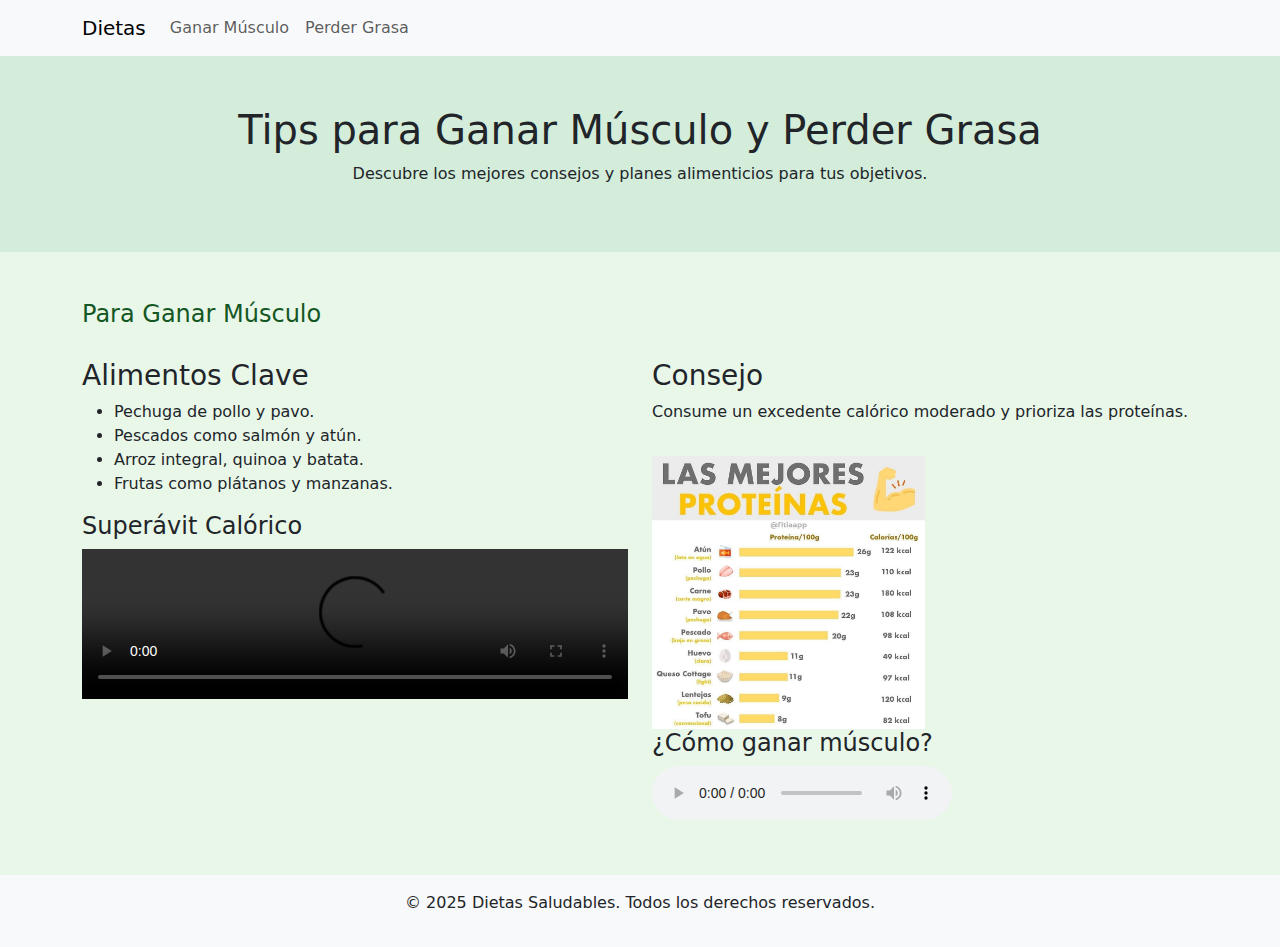
==== mipagina.html @ 6a5ed863 "" ====
<!DOCTYPE html>
<html lang="en">
<head>
    <meta charset="UTF-8">
    <meta name="viewport" content="width=device-width, initial-scale=1.0">
    <title>Dietas para Ganar Músculo y Perder Grasa</title>
    <link href="https://cdn.jsdelivr.net/npm/bootstrap@5.3.0/dist/css/bootstrap.min.css" rel="stylesheet">
    <style>
        body {
            background-color: #e9f7e9;
        }
        .hero {
            background-color: #d4edda;
            padding: 50px 0;
            text-align: center;
        }
        .section-title {
            margin-bottom: 30px;
            font-size: 1.5rem;
            color: #155724;
        }
        .nav-link.active {
            background-color: #28a745;
            color: white !important;
        }
        .seccion {
            display: none;
        }
        .seccion-activa {
            display: block;
        }
    </style>
</head>
<body>
    <nav class="navbar navbar-expand-lg navbar-light bg-light">
        <div class="container">
            <a class="navbar-brand" href="#">Dietas</a>
            <button class="navbar-toggler" type="button" data-bs-toggle="collapse" data-bs-target="#navbarNav" aria-controls="navbarNav" aria-expanded="false" aria-label="Toggle navigation">
                <span class="navbar-toggler-icon"></span>
            </button>
            <div class="collapse navbar-collapse" id="navbarNav">
                <ul class="navbar-nav">
                    <li class="nav-item">
                        <a class="nav-link" href="#" onclick="mostrarSeccion('muscle')">Ganar Músculo</a>
                    </li>
                    <li class="nav-item">
                        <a class="nav-link" href="#" onclick="mostrarSeccion('fatloss')">Perder Grasa</a>
                    </li>
                </ul>
            </div>
        </div>
    </nav>

    <header class="hero">
        <div class="container">
            <h1>Tips para Ganar Músculo y Perder Grasa</h1>
            <p>Descubre los mejores consejos y planes alimenticios para tus objetivos.</p>
        </div>
    </header>

    <section id="muscle" class="seccion seccion-activa py-5">
        <div class="container">
            <h2 class="section-title">Para Ganar Músculo</h2>
            <div class="row">
                <div class="col-md-6">
                    <h3>Alimentos Clave</h3>
                    <ul>
                        <li>Pechuga de pollo y pavo.</li>
                        <li>Pescados como salmón y atún.</li>
                        <li>Arroz integral, quinoa y batata.</li>
                        <li>Frutas como plátanos y manzanas.</li>
                    </ul>
                    <h4>Superávit Calórico</h4>
                    <video controls width="100%">
                        <source src="videoplayback (2).mp4" type="video/mp4">
                        Tu navegador no soporta videos HTML5.
                    </video>
                </div>
                <div class="col-md-6">
                    <h3>Consejo</h3>
                    <p>Consume un excedente calórico moderado y prioriza las proteínas.</p>
                    <img src="prote.jpg" class="img-fluid mt-3" width="50%">
                    <h4>¿Cómo ganar músculo?</h4>
                    <audio controls>
                        <source src="5 trucos que aumentaron mi masa muscular  Etapa de volumen.mp3" type="audio/mpeg">
                        Tu navegador no soporta audios HTML5.
                    </audio>
                </div>
            </div>
        </div>
    </section>

    <!-- Sección Perder Grasa -->
    <section id="fatloss" class="seccion py-5">
        <div class="container">
            <h2 class="section-title">Para Perder Grasa</h2>
            <div class="row">
                <div class="col-md-6">
                    <h3>Alimentos Clave</h3>
                    <ul>
                        <li>Verduras de hojas verdes.</li>
                        <li>Proteínas magras como pollo y tofu.</li>
                        <li>Grasas saludables como aguacate y nueces.</li>
                        <li>Avena y arroz integral.</li>
                    </ul>
                    <h4>Déficit Calórico</h4>
                    <video controls width="100%">
                        <source src="Cómo hacer un DÉFICIT CALÓRICO para perder grasa ¡BIEN HECHO!.mp4" type="video/mp4">
                        Tu navegador no soporta videos HTML5.
                    </video>
                </div>
                <div class="col-md-6">
                    <h3>Consejo</h3>
                    <p>Reduce el consumo de carbohidratos simples y mantén un déficit calórico.</p>
                    <img src="grasjpg.jpg" class="img-fluid mt-3" width="50%">
                    <h4>¿Cómo perder grasa?</h4>
                    <audio controls>
                        <source src="LO ÚNICO QUE NECESITAS HACER PARA BAJAR DE PESO  DÉFICIT CALÓRICO.mp3" type="audio/mpeg">
                        Tu navegador no soporta audios HTML5.
                    </audio>
                </div>
            </div>
        </div>
    </section>

    <footer class="text-center py-3 bg-light">
        <p>&copy; 2025 Dietas Saludables. Todos los derechos reservados.</p>
    </footer>

    <!-- Scripts -->
    <script src="https://cdn.jsdelivr.net/npm/bootstrap@5.3.0/dist/js/bootstrap.bundle.min.js"></script>

    <!-- Script para cambiar de secciones -->
    <script>
        function mostrarSeccion(seccionId) {
            var secciones = document.querySelectorAll('.seccion');
            secciones.forEach(function(seccion) {
                seccion.classList.remove('seccion-activa');
            });
            var seccionActiva = document.getElementById(seccionId);
            seccionActiva.classList.add('seccion-activa');
        }
    </script>
</body>
</html>
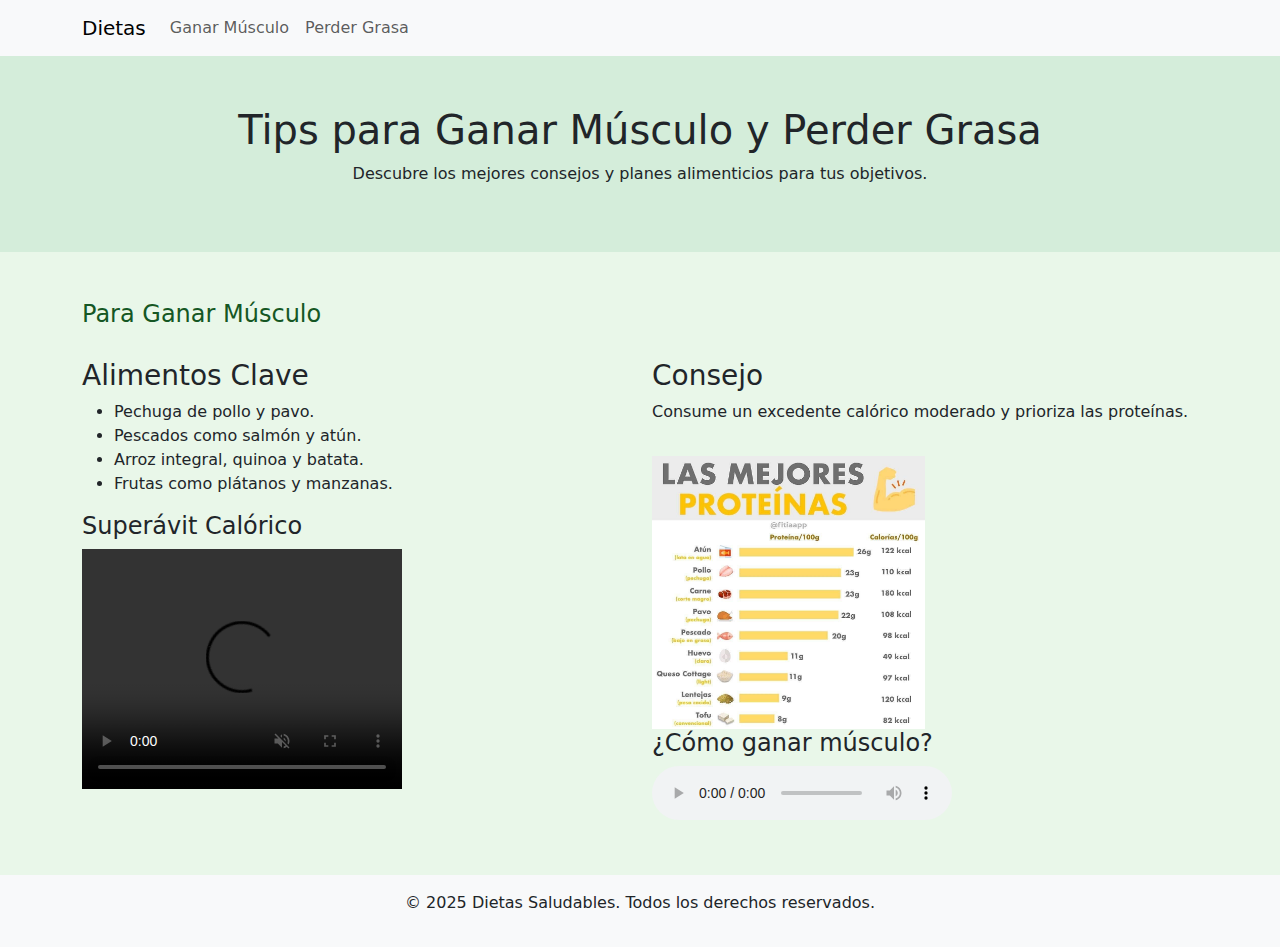
==== commit 9da7a4da: "mipagina.html" ====
--- a/mipagina.html
+++ b/mipagina.html
@@ -71,9 +71,9 @@
                         <li>Frutas como plátanos y manzanas.</li>
                     </ul>
                     <h4>Superávit Calórico</h4>
-                    <video controls width="100%">
+                    <video width="320" height="240" controls muted autoplay>
                         <source src="videoplayback (2).mp4" type="video/mp4">
-                        Tu navegador no soporta videos HTML5.
+                        Tu navegador no soporta el elemento de video.
                     </video>
                 </div>
                 <div class="col-md-6">
@@ -104,9 +104,9 @@
                         <li>Avena y arroz integral.</li>
                     </ul>
                     <h4>Déficit Calórico</h4>
-                    <video controls width="100%">
+                    <video width="320" height="240" controls muted autoplay>
                         <source src="Cómo hacer un DÉFICIT CALÓRICO para perder grasa ¡BIEN HECHO!.mp4" type="video/mp4">
-                        Tu navegador no soporta videos HTML5.
+                        Tu navegador no soporta el elemento de video.
                     </video>
                 </div>
                 <div class="col-md-6">
@@ -143,3 +143,4 @@
     </script>
 </body>
 </html>
+
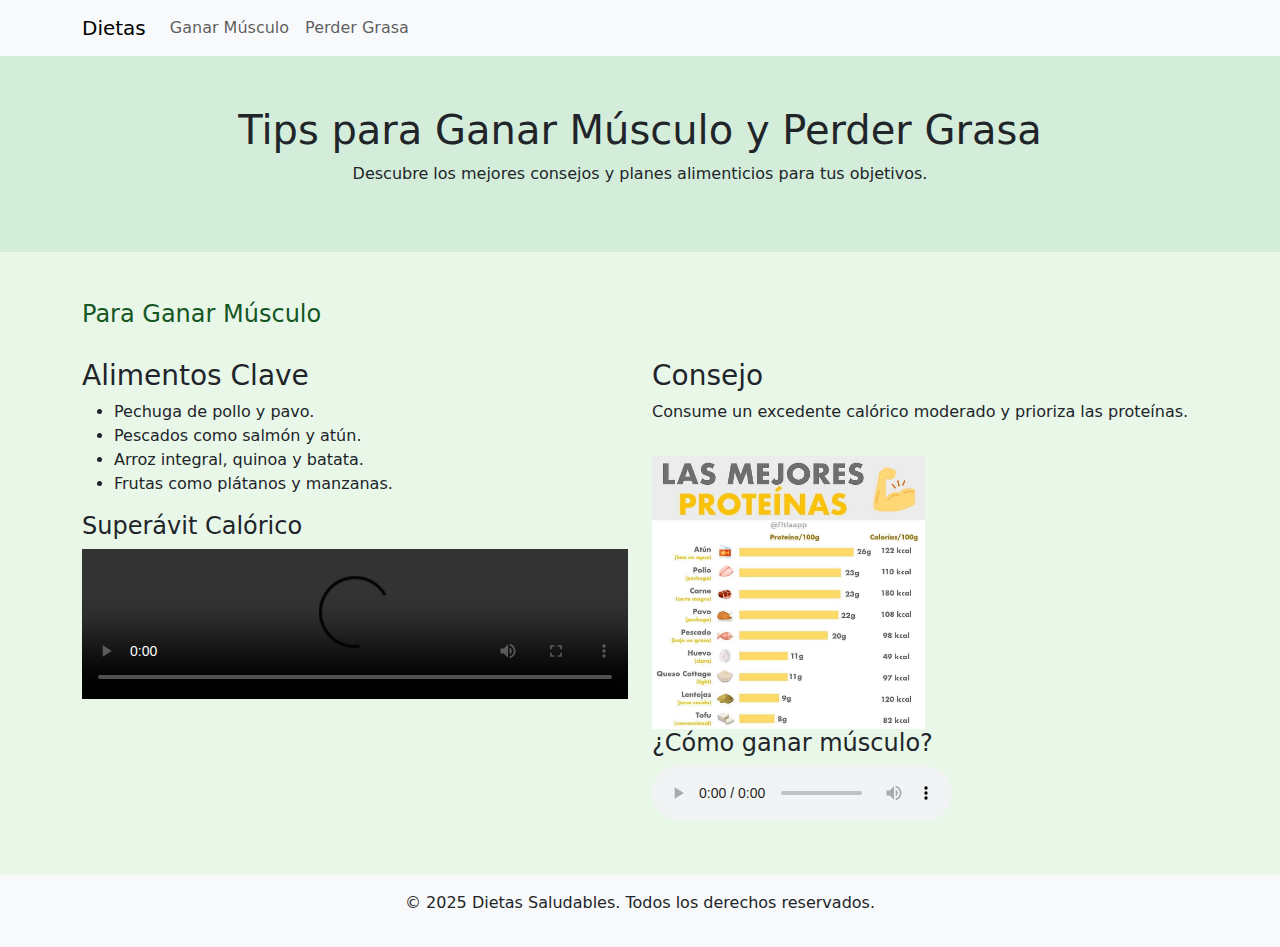
==== commit c5df166c: "mipagina.html" ====
--- a/mipagina.html
+++ b/mipagina.html
@@ -71,9 +71,9 @@
                         <li>Frutas como plátanos y manzanas.</li>
                     </ul>
                     <h4>Superávit Calórico</h4>
-                    <video width="320" height="240" controls muted autoplay>
+                    <video controls width="100%">
                         <source src="videoplayback (2).mp4" type="video/mp4">
-                        Tu navegador no soporta el elemento de video.
+                        Tu navegador no soporta videos HTML5.
                     </video>
                 </div>
                 <div class="col-md-6">
@@ -104,9 +104,9 @@
                         <li>Avena y arroz integral.</li>
                     </ul>
                     <h4>Déficit Calórico</h4>
-                    <video width="320" height="240" controls muted autoplay>
+                    <video controls width="100%">
                         <source src="Cómo hacer un DÉFICIT CALÓRICO para perder grasa ¡BIEN HECHO!.mp4" type="video/mp4">
-                        Tu navegador no soporta el elemento de video.
+                        Tu navegador no soporta videos HTML5.
                     </video>
                 </div>
                 <div class="col-md-6">
@@ -143,4 +143,3 @@
     </script>
 </body>
 </html>
-
